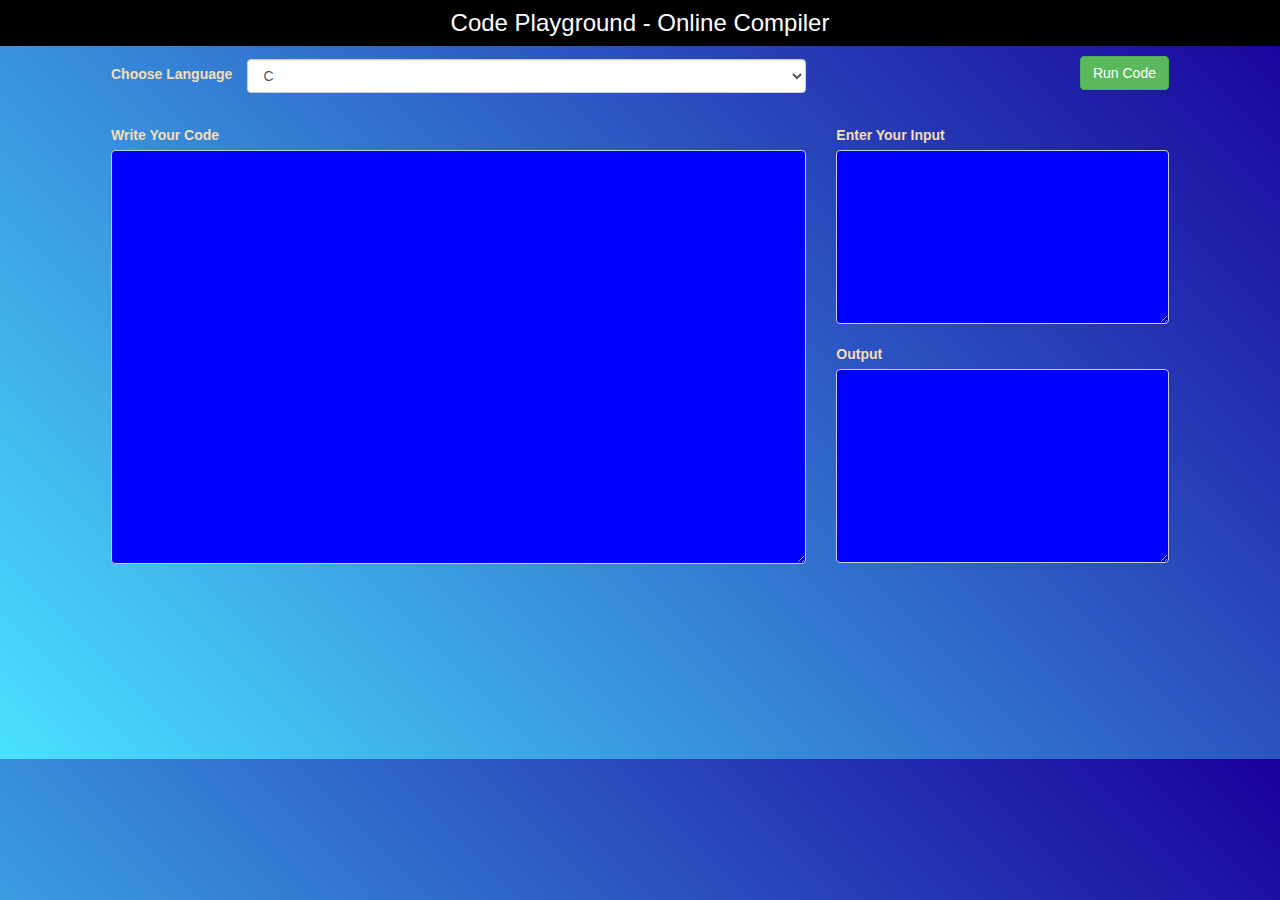
==== main_web/IDE playground/index.html @ ac94dc6f "first commit" ====
<!DOCTYPE html>
<html>
  <head>
    <meta charset="utf-8" />
    <meta http-equiv="x-ua-compatible" content="ie=edge" />
    <title>IDE - Code Playground</title>
    <link rel="icon" type="image/x-icon" href="../../assets/favicon-196.png" />
    <meta name="description" content="" />
    <meta name="viewport" content="width=device-width, initial-scale=1" />
    <link rel="stylesheet" href="css/bootstrap.min.css" />
    <link rel="stylesheet" href="css/style.css" />
    <script src="js/vendor/modernizr-2.8.3.min.js"></script>
    <script src="js/vendor/jquery-1.12.0.min.js"></script>
  </head>
  <body>
    <div class="main">
      <h3 style="background-color: black; text-align: center; color: white">
        Code Playground - Online Compiler
      </h3>
      <div class="toolBar">
      </div>
      <form action="compile.php" id="form" name="f2" method="POST">
      <div class="row cspace">
        
        <div class="col-sm-8">
          <div class="form-group">
              <div class="top">
                <label for="lang">Choose Language</label>
              <select class="form-control" name="language">
                <option value="c">C</option>
                <option value="cpp">C++</option>
                <option value="cpp11">C++11</option>
                <option value="java">Java</option>
                <option value="python">Python</option>
                <option value="rust">Rust</option>
                <!-- <option value="ruby">ruby</option> -->
                <option value="typyescript">Typescript</option>
              </select>
              </div>
              <br /><br />
              <label for="ta">Write Your Code</label>
              <textarea
                class="form-control"
                name="code"
                rows="20"
                cols="50"
                id="codePlayGround"
              ></textarea>
              <br /><br />

              <br /><br />
              <br /><br /><br />
            <!-- </form> -->
            <script type="text/javascript">
              $(document).ready(function () {
                $("#st").click(function () {
                  $("#div").html("Loading ......");
                });
              });
            </script>
            <script>
              //wait for page load to initialize script
              $(document).ready(function () {
                //listen for form submission
                $("form").on("submit", function (e) {
                  //prevent form from submitting and leaving page
                  e.preventDefault();

                  // AJAX
                  $.ajax({
                    type: "POST", //type of submit
                    cache: false, //important or else you might get wrong data returned to you
                    url: "compile.php", //destination
                    datatype: "html", //expected data format from process.php
                    data: $("form").serialize(), //target your form's data and serialize for a POST
                    success: function (result) {
                      // data is the var which holds the output of your process.php

                      // locate the div with #result and fill it with returned data from process.php
                      $("#div").html(result);
                    },
                  });
                });
              });
            </script>

            <br /><br />
          </div>
        </div>
        <div class="col-sm-4">
          <input
                type="submit"
                id="st"
                class="btn btn-success"
                value="Run Code"
            />
             
          <label for="in">Enter Your Input</label>
          <textarea
            class="form-control"
            name="input"
            rows="8"
            cols="50"
          ></textarea>

          <label for="out" class="mt-4">Output</label>
          <textarea
            id="div"
            class="form-control"
            name="output"
            rows="9"
            cols="50"
            disabled
          ></textarea>
        </div>
      </form>
      </div>
    </div>

    <script>
      $("#fontSelector").click(function () {
        var fontName = $("#fontSelector option:selected").text();
        console.log(fontName);
        if (fontName == "poppins") {
          $("#codePlayGround").addClass("consolas");
        }
      });
      $("#fontSelector").click(function () {
        var fontName = $("#fontSelector option:selected").html();
        console.log(fontName);
        if (fontName == "consolas") {
          $("#codePlayGround").addClass("consolas");
        }
      });
    </script>
  </body>
</html>
---- main_web/IDE playground/css/style.css ----
h3 {
  background-color: black;
  text-align: center;
  margin: 0;
  padding: 10px;
  margin-bottom: 15px;
}
body,
html {
  overflow: hidden !important;
}

body {
  background-image: linear-gradient(45deg, rgb(74, 225, 255), #1a009c);
}

.row.cspace {
  max-width: 85%;
  margin: auto;
}

label.mt-4 {
  display: block;
  margin-top: 20px;
}
.toolBar {
  max-width: 85%;
  width: 85%;
  margin: auto;
  text-align: right;
  padding: 20px;
}

textarea {
  font-family: "consolas";
  background-color: blue !important;
  color: rgb(74, 225, 255) !important;
}

label {
  color: wheat;
}

input#st {
  position: absolute;
  top: -45px;
  right: 15px;
}
.top {
  position: relative;
  top: -42px;
  display: flex;
  flex-direction: row;
  justify-content: space-between;
  align-items: center;
  margin-bottom: -50px;
}
.top label {
  width: 170px;
}
.col-sm-4 {
  padding-top: 24px;
}

@media screen and (max-width: 767px) {
  body,
  html {
    overflow-y: scroll !important;
    overflow-x: hidden;
  }
}
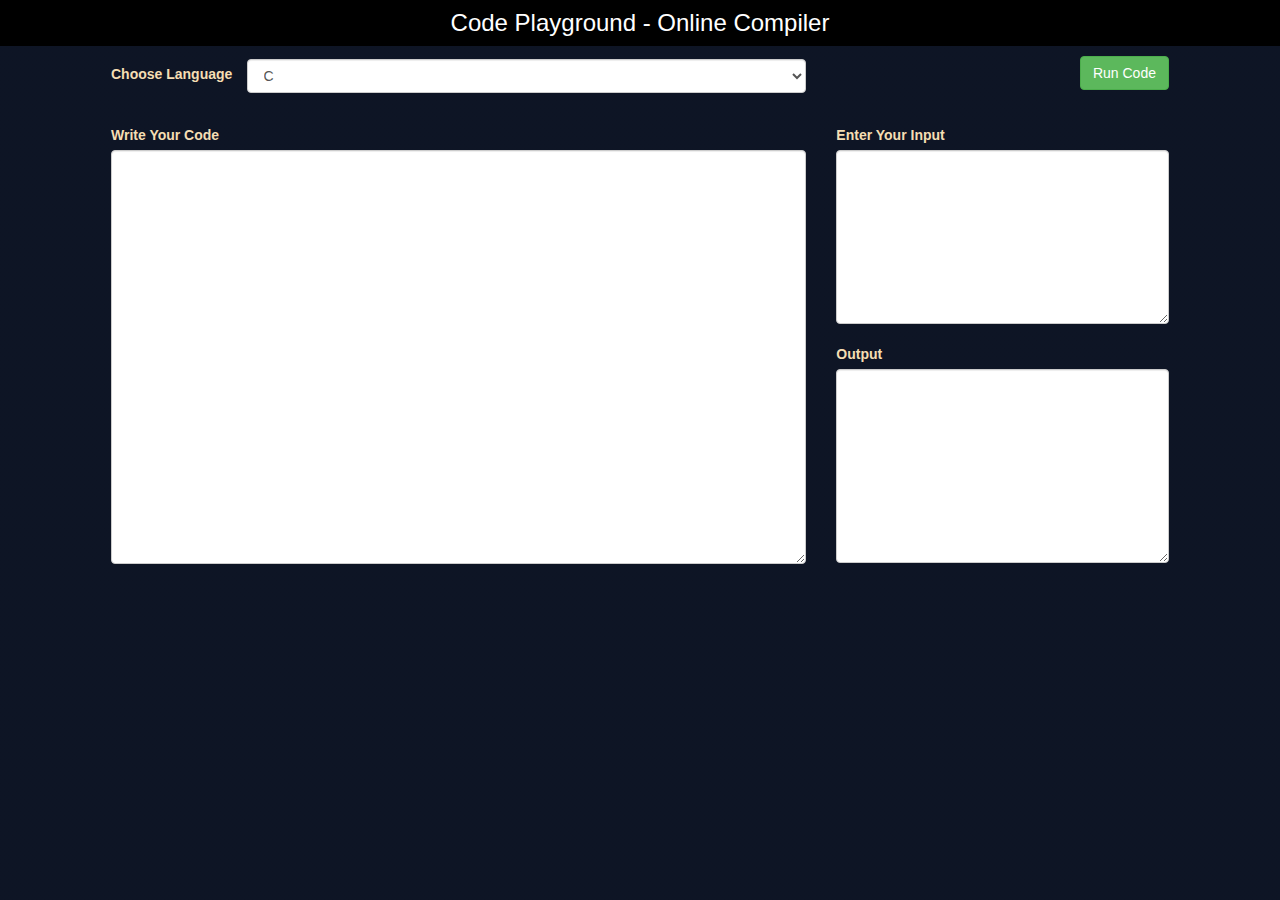
==== commit bcdba8b1: "Merge pull request #1 from Harshvardhan32/New-Feature" ====
--- a/main_web/IDE playground/index.html
+++ b/main_web/IDE playground/index.html
@@ -1,6 +1,7 @@
 <!DOCTYPE html>
 <html>
-  <head>
+
+<head>
     <meta charset="utf-8" />
     <meta http-equiv="x-ua-compatible" content="ie=edge" />
     <title>IDE - Code Playground</title>
@@ -11,127 +12,106 @@
     <link rel="stylesheet" href="css/style.css" />
     <script src="js/vendor/modernizr-2.8.3.min.js"></script>
     <script src="js/vendor/jquery-1.12.0.min.js"></script>
-  </head>
-  <body>
+</head>
+
+<body>
     <div class="main">
-      <h3 style="background-color: black; text-align: center; color: white">
-        Code Playground - Online Compiler
-      </h3>
-      <div class="toolBar">
-      </div>
-      <form action="compile.php" id="form" name="f2" method="POST">
-      <div class="row cspace">
-        
-        <div class="col-sm-8">
-          <div class="form-group">
-              <div class="top">
-                <label for="lang">Choose Language</label>
-              <select class="form-control" name="language">
-                <option value="c">C</option>
-                <option value="cpp">C++</option>
-                <option value="cpp11">C++11</option>
-                <option value="java">Java</option>
-                <option value="python">Python</option>
-                <option value="rust">Rust</option>
-                <!-- <option value="ruby">ruby</option> -->
-                <option value="typyescript">Typescript</option>
-              </select>
-              </div>
-              <br /><br />
-              <label for="ta">Write Your Code</label>
-              <textarea
-                class="form-control"
-                name="code"
-                rows="20"
-                cols="50"
-                id="codePlayGround"
-              ></textarea>
-              <br /><br />
+        <h3 style="background-color: black; text-align: center; color: white">
+            Code Playground - Online Compiler
+        </h3>
+        <div class="toolBar">
+        </div>
+        <form action="compile.php" id="form" name="f2" method="POST">
+            <div class="row cspace">
 
-              <br /><br />
-              <br /><br /><br />
-            <!-- </form> -->
-            <script type="text/javascript">
-              $(document).ready(function () {
-                $("#st").click(function () {
-                  $("#div").html("Loading ......");
-                });
-              });
-            </script>
-            <script>
-              //wait for page load to initialize script
-              $(document).ready(function () {
-                //listen for form submission
-                $("form").on("submit", function (e) {
-                  //prevent form from submitting and leaving page
-                  e.preventDefault();
+                <div class="col-sm-8">
+                    <div class="form-group">
+                        <div class="top">
+                            <label for="lang">Choose Language</label>
+                            <select class="form-control" name="language">
+                                <option value="c">C</option>
+                                <option value="cpp">C++</option>
+                                <option value="cpp11">C++11</option>
+                                <option value="java">Java</option>
+                                <option value="python">Python</option>
+                                <option value="rust">Rust</option>
+                                <!-- <option value="ruby">ruby</option> -->
+                                <!-- <option value="typyescript">Typescript</option> -->
+                            </select>
+                        </div>
+                        <br /><br />
+                        <label for="ta">Write Your Code</label>
+                        <textarea class="form-control" name="code" rows="20" cols="50" id="codePlayGround"></textarea>
+                        <br /><br />
 
-                  // AJAX
-                  $.ajax({
-                    type: "POST", //type of submit
-                    cache: false, //important or else you might get wrong data returned to you
-                    url: "compile.php", //destination
-                    datatype: "html", //expected data format from process.php
-                    data: $("form").serialize(), //target your form's data and serialize for a POST
-                    success: function (result) {
-                      // data is the var which holds the output of your process.php
+                        <br /><br />
+                        <br /><br /><br />
+                        <!-- </form> -->
+                        <script type="text/javascript">
+                            $(document).ready(function () {
+                                $("#st").click(function () {
+                                    $("#div").html("Loading ......");
+                                });
+                            });
+                        </script>
+                        <script>
+                            //wait for page load to initialize script
+                            $(document).ready(function () {
+                                //listen for form submission
+                                $("form").on("submit", function (e) {
+                                    //prevent form from submitting and leaving page
+                                    e.preventDefault();
 
-                      // locate the div with #result and fill it with returned data from process.php
-                      $("#div").html(result);
-                    },
-                  });
-                });
-              });
-            </script>
+                                    // AJAX
+                                    $.ajax({
+                                        type: "POST", //type of submit
+                                        cache: false, //important or else you might get wrong data returned to you
+                                        url: "compile.php", //destination
+                                        datatype: "html", //expected data format from process.php
+                                        data: $("form").serialize(), //target your form's data and serialize for a POST
+                                        success: function (result) {
+                                            // data is the var which holds the output of your process.php
 
-            <br /><br />
-          </div>
-        </div>
-        <div class="col-sm-4">
-          <input
-                type="submit"
-                id="st"
-                class="btn btn-success"
-                value="Run Code"
-            />
-             
-          <label for="in">Enter Your Input</label>
-          <textarea
-            class="form-control"
-            name="input"
-            rows="8"
-            cols="50"
-          ></textarea>
+                                            // locate the div with #result and fill it with returned data from process.php
+                                            $("#div").html(result);
+                                        },
+                                    });
+                                });
+                            });
+                        </script>
 
-          <label for="out" class="mt-4">Output</label>
-          <textarea
-            id="div"
-            class="form-control"
-            name="output"
-            rows="9"
-            cols="50"
-            disabled
-          ></textarea>
-        </div>
-      </form>
-      </div>
+                        <br /><br />
+                    </div>
+                </div>
+                <div class="col-sm-4">
+                    <input type="submit" id="st" class="btn btn-success" value="Run Code" />
+
+                    <label for="in">Enter Your Input</label>
+                    <textarea class="form-control" name="input" rows="8" cols="50"></textarea>
+
+                    <label for="out" class="mt-4">Output</label>
+                    <textarea id="div" class="form-control" name="output" rows="9" cols="50" disabled></textarea>
+                </div>
+        </form>
+    </div>
     </div>
 
     <script>
-      $("#fontSelector").click(function () {
-        var fontName = $("#fontSelector option:selected").text();
-        console.log(fontName);
-        if (fontName == "poppins") {
-          $("#codePlayGround").addClass("consolas");
-        }
-      });
-      $("#fontSelector").click(function () {
-        var fontName = $("#fontSelector option:selected").html();
-        console.log(fontName);
-        if (fontName == "consolas") {
-          $("#codePlayGround").addClass("consolas");
-        }
-      });
+        $("#fontSelector").click(function () {
+            var fontName = $("#fontSelector option:selected").text();
+            console.log(fontName);
+            if (fontName == "poppins") {
+                $("#codePlayGround").addClass("consolas");
+            }
+        });
+        $("#fontSelector").click(function () {
+            var fontName = $("#fontSelector option:selected").html();
+            console.log(fontName);
+            if (fontName == "consolas") {
+                $("#codePlayGround").addClass("consolas");
+            }
+        });
     </script>
-  </body>
-</html>
+</body>
+
+</html>--- a/main_web/IDE playground/css/style.css
+++ b/main_web/IDE playground/css/style.css
@@ -5,13 +5,14 @@
   padding: 10px;
   margin-bottom: 15px;
 }
+
 body,
 html {
   overflow: hidden !important;
 }
 
 body {
-  background-image: linear-gradient(45deg, rgb(74, 225, 255), #1a009c);
+  background-image: linear-gradient(90deg, hsla(222, 45%, 10%, 1) 0%, hsla(222, 45%, 10%, 1) 50%, hsla(222, 45%, 10%, 1) 100%);
 }
 
 .row.cspace {
@@ -23,6 +24,7 @@
   display: block;
   margin-top: 20px;
 }
+
 .toolBar {
   max-width: 85%;
   width: 85%;
@@ -33,8 +35,8 @@
 
 textarea {
   font-family: "consolas";
-  background-color: blue !important;
-  color: rgb(74, 225, 255) !important;
+  background-color: #ffff !important;
+  color: black !important;
 }
 
 label {
@@ -46,6 +48,7 @@
   top: -45px;
   right: 15px;
 }
+
 .top {
   position: relative;
   top: -42px;
@@ -55,17 +58,20 @@
   align-items: center;
   margin-bottom: -50px;
 }
+
 .top label {
   width: 170px;
 }
+
 .col-sm-4 {
   padding-top: 24px;
 }
 
 @media screen and (max-width: 767px) {
+
   body,
   html {
     overflow-y: scroll !important;
     overflow-x: hidden;
   }
-}
+}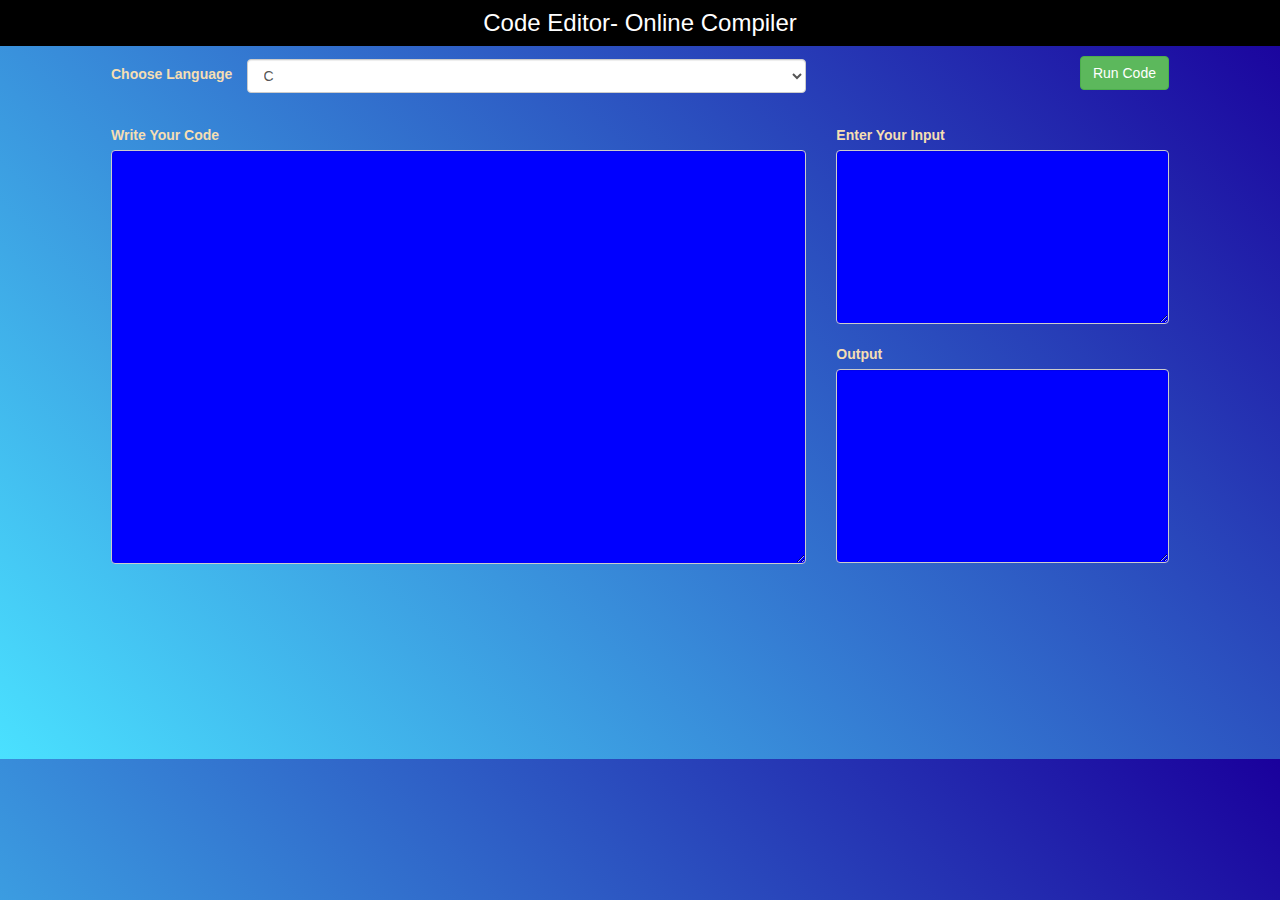
==== commit feb4c55e: "added new pages" ====
--- a/main_web/IDE playground/index.html
+++ b/main_web/IDE playground/index.html
@@ -1,10 +1,9 @@
 <!DOCTYPE html>
 <html>
-
-<head>
+  <head>
     <meta charset="utf-8" />
     <meta http-equiv="x-ua-compatible" content="ie=edge" />
-    <title>IDE - Code Playground</title>
+    <title>IDE - Code Editor</title>
     <link rel="icon" type="image/x-icon" href="../../assets/favicon-196.png" />
     <meta name="description" content="" />
     <meta name="viewport" content="width=device-width, initial-scale=1" />
@@ -12,106 +11,129 @@
     <link rel="stylesheet" href="css/style.css" />
     <script src="js/vendor/modernizr-2.8.3.min.js"></script>
     <script src="js/vendor/jquery-1.12.0.min.js"></script>
-</head>
+  </head>
+  <body>
+    <div class="main">
+      <a href="../../login_signup/welcome.php" style="text-decoration: none;"><h3  style=" color:white; ">
+        Code Editor- Online Compiler
+      </h3></a>
+      
+      <div class="toolBar">
+      </div>
+      <form action="compile.php" id="form" name="f2" method="POST">
+      <div class="row cspace">
+        
+        <div class="col-sm-8">
+          <div class="form-group">
+              <div class="top">
+                <label for="lang">Choose Language</label>
+              <select class="form-control" name="language">
+                <option value="c">C</option>
+                <option value="cpp">C++</option>
+                <option value="cpp11">C++11</option>
+                <option value="java">Java</option>
+                <option value="python">Python</option>
+                <option value="rust">Rust</option>
+                <!-- <option value="ruby">ruby</option> -->
+                <!-- <option value="typyescript">Typescript</option> -->
+                <option value="php">php</option>
+              </select>
+              </div>
+              <br /><br />
+              <label for="ta">Write Your Code</label>
+              <textarea
+                class="form-control"
+                name="code"
+                rows="20"
+                cols="50"
+                id="codePlayGround"
+              ></textarea>
+              <br /><br />
 
-<body>
-    <div class="main">
-        <h3 style="background-color: black; text-align: center; color: white">
-            Code Playground - Online Compiler
-        </h3>
-        <div class="toolBar">
+              <br /><br />
+              <br /><br /><br />
+            <!-- </form> -->
+            <script type="text/javascript">
+              $(document).ready(function () {
+                $("#st").click(function () {
+                  $("#div").html("Loading ......");
+                });
+              });
+            </script>
+            <script>
+              //wait for page load to initialize script
+              $(document).ready(function () {
+                //listen for form submission
+                $("form").on("submit", function (e) {
+                  //prevent form from submitting and leaving page
+                  e.preventDefault();
+
+                  // AJAX
+                  $.ajax({
+                    type: "POST", //type of submit
+                    cache: false, //important or else you might get wrong data returned to you
+                    url: "compile.php", //destination
+                    datatype: "html", //expected data format from process.php
+                    data: $("form").serialize(), //target your form's data and serialize for a POST
+                    success: function (result) {
+                      // data is the var which holds the output of your process.php
+
+                      // locate the div with #result and fill it with returned data from process.php
+                      $("#div").html(result);
+                    },
+                  });
+                });
+              });
+            </script>
+
+            <br /><br />
+          </div>
         </div>
-        <form action="compile.php" id="form" name="f2" method="POST">
-            <div class="row cspace">
+        <div class="col-sm-4">
+          <input
+                type="submit"
+                id="st"
+                class="btn btn-success"
+                value="Run Code"
+            />
+             
+          <label for="in">Enter Your Input</label>
+          <textarea
+            class="form-control"
+            name="input"
+            rows="8"
+            cols="50"
+          ></textarea>
 
-                <div class="col-sm-8">
-                    <div class="form-group">
-                        <div class="top">
-                            <label for="lang">Choose Language</label>
-                            <select class="form-control" name="language">
-                                <option value="c">C</option>
-                                <option value="cpp">C++</option>
-                                <option value="cpp11">C++11</option>
-                                <option value="java">Java</option>
-                                <option value="python">Python</option>
-                                <option value="rust">Rust</option>
-                                <!-- <option value="ruby">ruby</option> -->
-                                <!-- <option value="typyescript">Typescript</option> -->
-                            </select>
-                        </div>
-                        <br /><br />
-                        <label for="ta">Write Your Code</label>
-                        <textarea class="form-control" name="code" rows="20" cols="50" id="codePlayGround"></textarea>
-                        <br /><br />
-
-                        <br /><br />
-                        <br /><br /><br />
-                        <!-- </form> -->
-                        <script type="text/javascript">
-                            $(document).ready(function () {
-                                $("#st").click(function () {
-                                    $("#div").html("Loading ......");
-                                });
-                            });
-                        </script>
-                        <script>
-                            //wait for page load to initialize script
-                            $(document).ready(function () {
-                                //listen for form submission
-                                $("form").on("submit", function (e) {
-                                    //prevent form from submitting and leaving page
-                                    e.preventDefault();
-
-                                    // AJAX
-                                    $.ajax({
-                                        type: "POST", //type of submit
-                                        cache: false, //important or else you might get wrong data returned to you
-                                        url: "compile.php", //destination
-                                        datatype: "html", //expected data format from process.php
-                                        data: $("form").serialize(), //target your form's data and serialize for a POST
-                                        success: function (result) {
-                                            // data is the var which holds the output of your process.php
-
-                                            // locate the div with #result and fill it with returned data from process.php
-                                            $("#div").html(result);
-                                        },
-                                    });
-                                });
-                            });
-                        </script>
-
-                        <br /><br />
-                    </div>
-                </div>
-                <div class="col-sm-4">
-                    <input type="submit" id="st" class="btn btn-success" value="Run Code" />
-
-                    <label for="in">Enter Your Input</label>
-                    <textarea class="form-control" name="input" rows="8" cols="50"></textarea>
-
-                    <label for="out" class="mt-4">Output</label>
-                    <textarea id="div" class="form-control" name="output" rows="9" cols="50" disabled></textarea>
-                </div>
-        </form>
-    </div>
+          <label for="out" class="mt-4">Output</label>
+          <textarea
+            id="div"
+            class="form-control"
+            name="output"
+            rows="9"
+            cols="50"
+            disabled
+          ></textarea>
+        </div>
+      </form>
+      </div>
     </div>
 
     <script>
-        $("#fontSelector").click(function () {
-            var fontName = $("#fontSelector option:selected").text();
-            console.log(fontName);
-            if (fontName == "poppins") {
-                $("#codePlayGround").addClass("consolas");
-            }
-        });
-        $("#fontSelector").click(function () {
-            var fontName = $("#fontSelector option:selected").html();
-            console.log(fontName);
-            if (fontName == "consolas") {
-                $("#codePlayGround").addClass("consolas");
-            }
-        });
+      $("#fontSelector").click(function () {
+        var fontName = $("#fontSelector option:selected").text();
+        console.log(fontName);
+        if (fontName == "poppins") {
+          $("#codePlayGround").addClass("consolas");
+        }
+      });
+      $("#fontSelector").click(function () {
+        var fontName = $("#fontSelector option:selected").html();
+        console.log(fontName);
+        if (fontName == "consolas") {
+          $("#codePlayGround").addClass("consolas");
+        }
+      });
     </script>
-</body>
-
+  </body>
 </html>--- a/main_web/IDE playground/css/style.css
+++ b/main_web/IDE playground/css/style.css
@@ -5,14 +5,13 @@
   padding: 10px;
   margin-bottom: 15px;
 }
-
 body,
 html {
   overflow: hidden !important;
 }
 
 body {
-  background-image: linear-gradient(90deg, hsla(222, 45%, 10%, 1) 0%, hsla(222, 45%, 10%, 1) 50%, hsla(222, 45%, 10%, 1) 100%);
+  background-image: linear-gradient(45deg, rgb(74, 225, 255), #1a009c);
 }
 
 .row.cspace {
@@ -24,7 +23,6 @@
   display: block;
   margin-top: 20px;
 }
-
 .toolBar {
   max-width: 85%;
   width: 85%;
@@ -35,8 +33,8 @@
 
 textarea {
   font-family: "consolas";
-  background-color: #ffff !important;
-  color: black !important;
+  background-color: blue !important;
+  color: rgb(74, 225, 255) !important;
 }
 
 label {
@@ -48,7 +46,6 @@
   top: -45px;
   right: 15px;
 }
-
 .top {
   position: relative;
   top: -42px;
@@ -58,20 +55,18 @@
   align-items: center;
   margin-bottom: -50px;
 }
-
 .top label {
   width: 170px;
 }
-
 .col-sm-4 {
   padding-top: 24px;
 }
 
 @media screen and (max-width: 767px) {
-
   body,
   html {
     overflow-y: scroll !important;
     overflow-x: hidden;
   }
-}+}
+
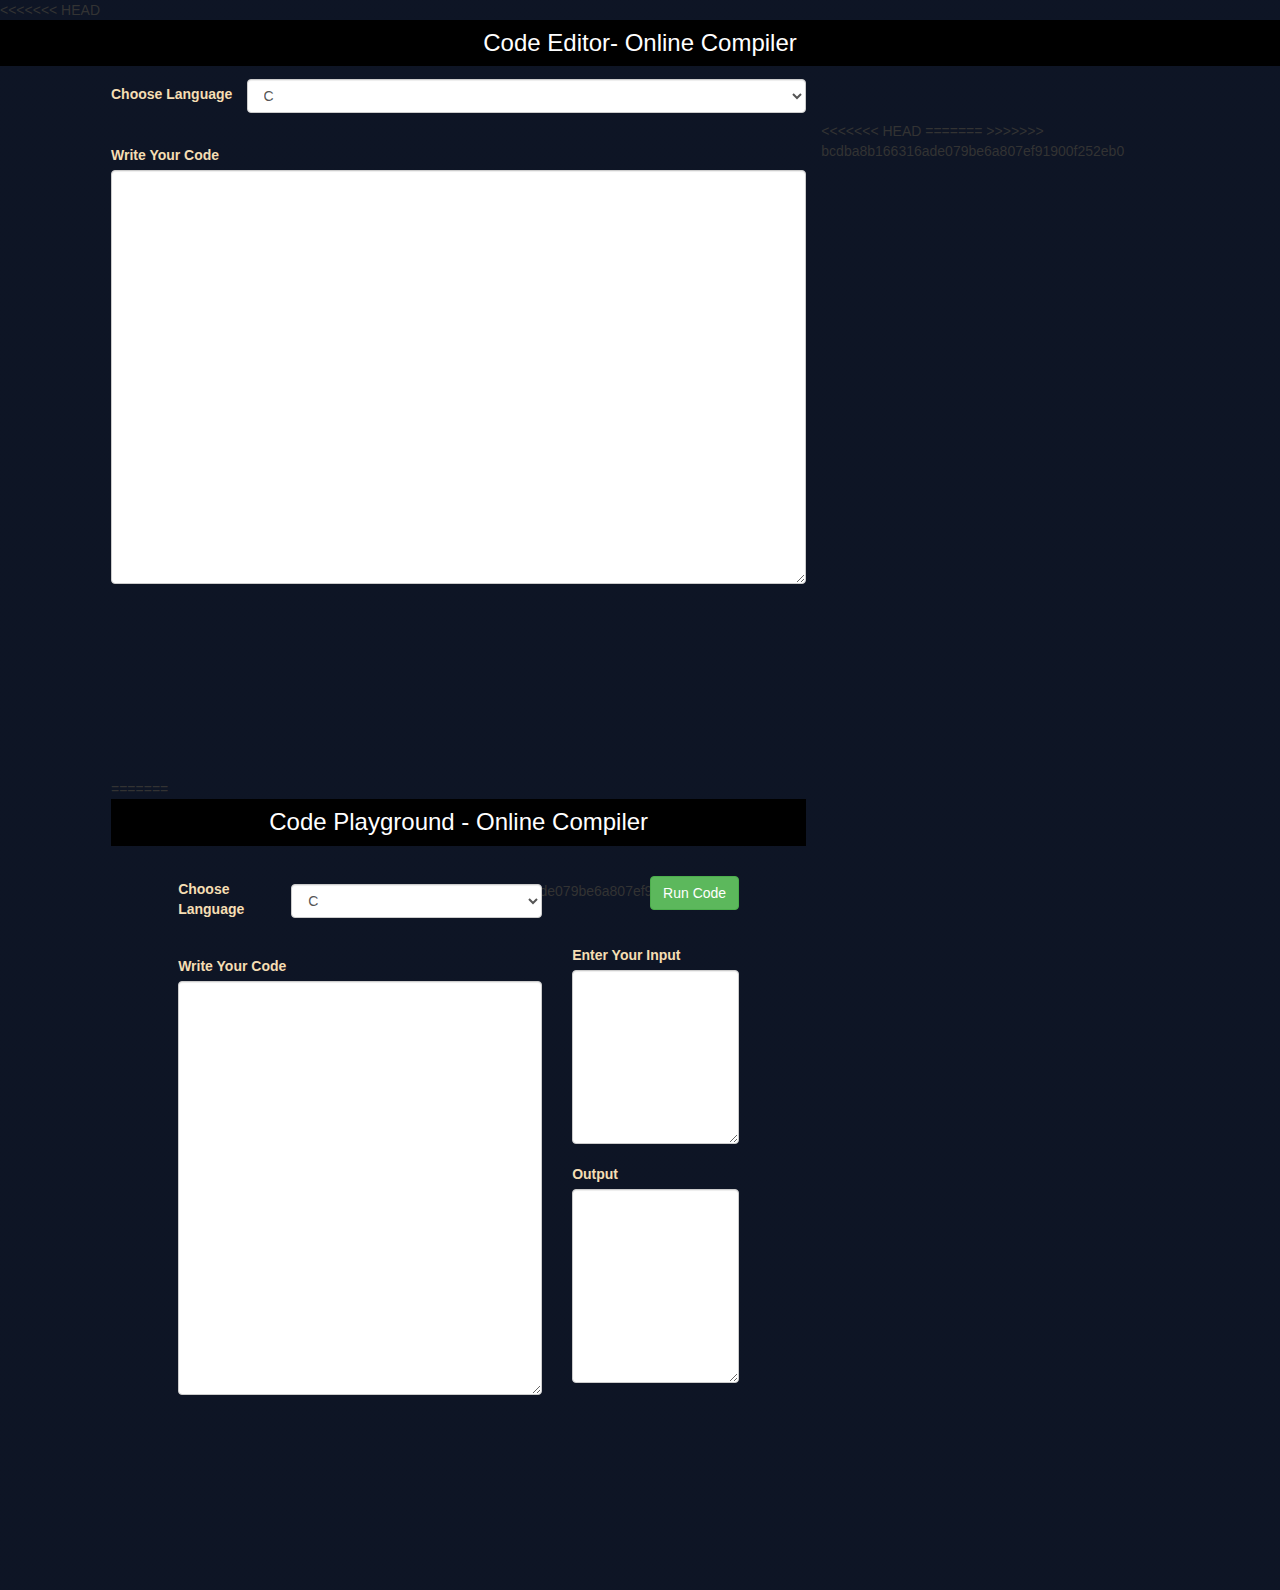
==== commit 9a2997ee: "cc" ====
--- a/main_web/IDE playground/index.html
+++ b/main_web/IDE playground/index.html
@@ -1,9 +1,10 @@
 <!DOCTYPE html>
 <html>
-  <head>
+
+<head>
     <meta charset="utf-8" />
     <meta http-equiv="x-ua-compatible" content="ie=edge" />
-    <title>IDE - Code Editor</title>
+    <title>IDE - Code Playground</title>
     <link rel="icon" type="image/x-icon" href="../../assets/favicon-196.png" />
     <meta name="description" content="" />
     <meta name="viewport" content="width=device-width, initial-scale=1" />
@@ -11,9 +12,11 @@
     <link rel="stylesheet" href="css/style.css" />
     <script src="js/vendor/modernizr-2.8.3.min.js"></script>
     <script src="js/vendor/jquery-1.12.0.min.js"></script>
-  </head>
-  <body>
+</head>
+
+<body>
     <div class="main">
+<<<<<<< HEAD
       <a href="../../login_signup/welcome.php" style="text-decoration: none;"><h3  style=" color:white; ">
         Code Editor- Online Compiler
       </h3></a>
@@ -88,52 +91,108 @@
 
             <br /><br />
           </div>
+=======
+        <h3 style="background-color: black; text-align: center; color: white">
+            Code Playground - Online Compiler
+        </h3>
+        <div class="toolBar">
+>>>>>>> bcdba8b166316ade079be6a807ef91900f252eb0
         </div>
-        <div class="col-sm-4">
-          <input
-                type="submit"
-                id="st"
-                class="btn btn-success"
-                value="Run Code"
-            />
-             
-          <label for="in">Enter Your Input</label>
-          <textarea
-            class="form-control"
-            name="input"
-            rows="8"
-            cols="50"
-          ></textarea>
+        <form action="compile.php" id="form" name="f2" method="POST">
+            <div class="row cspace">
 
-          <label for="out" class="mt-4">Output</label>
-          <textarea
-            id="div"
-            class="form-control"
-            name="output"
-            rows="9"
-            cols="50"
-            disabled
-          ></textarea>
-        </div>
-      </form>
-      </div>
+                <div class="col-sm-8">
+                    <div class="form-group">
+                        <div class="top">
+                            <label for="lang">Choose Language</label>
+                            <select class="form-control" name="language">
+                                <option value="c">C</option>
+                                <option value="cpp">C++</option>
+                                <option value="cpp11">C++11</option>
+                                <option value="java">Java</option>
+                                <option value="python">Python</option>
+                                <option value="rust">Rust</option>
+                                <!-- <option value="ruby">ruby</option> -->
+                                <!-- <option value="typyescript">Typescript</option> -->
+                            </select>
+                        </div>
+                        <br /><br />
+                        <label for="ta">Write Your Code</label>
+                        <textarea class="form-control" name="code" rows="20" cols="50" id="codePlayGround"></textarea>
+                        <br /><br />
+
+                        <br /><br />
+                        <br /><br /><br />
+                        <!-- </form> -->
+                        <script type="text/javascript">
+                            $(document).ready(function () {
+                                $("#st").click(function () {
+                                    $("#div").html("Loading ......");
+                                });
+                            });
+                        </script>
+                        <script>
+                            //wait for page load to initialize script
+                            $(document).ready(function () {
+                                //listen for form submission
+                                $("form").on("submit", function (e) {
+                                    //prevent form from submitting and leaving page
+                                    e.preventDefault();
+
+                                    // AJAX
+                                    $.ajax({
+                                        type: "POST", //type of submit
+                                        cache: false, //important or else you might get wrong data returned to you
+                                        url: "compile.php", //destination
+                                        datatype: "html", //expected data format from process.php
+                                        data: $("form").serialize(), //target your form's data and serialize for a POST
+                                        success: function (result) {
+                                            // data is the var which holds the output of your process.php
+
+                                            // locate the div with #result and fill it with returned data from process.php
+                                            $("#div").html(result);
+                                        },
+                                    });
+                                });
+                            });
+                        </script>
+
+                        <br /><br />
+                    </div>
+                </div>
+                <div class="col-sm-4">
+                    <input type="submit" id="st" class="btn btn-success" value="Run Code" />
+
+                    <label for="in">Enter Your Input</label>
+                    <textarea class="form-control" name="input" rows="8" cols="50"></textarea>
+
+                    <label for="out" class="mt-4">Output</label>
+                    <textarea id="div" class="form-control" name="output" rows="9" cols="50" disabled></textarea>
+                </div>
+        </form>
+    </div>
     </div>
 
     <script>
-      $("#fontSelector").click(function () {
-        var fontName = $("#fontSelector option:selected").text();
-        console.log(fontName);
-        if (fontName == "poppins") {
-          $("#codePlayGround").addClass("consolas");
-        }
-      });
-      $("#fontSelector").click(function () {
-        var fontName = $("#fontSelector option:selected").html();
-        console.log(fontName);
-        if (fontName == "consolas") {
-          $("#codePlayGround").addClass("consolas");
-        }
-      });
+        $("#fontSelector").click(function () {
+            var fontName = $("#fontSelector option:selected").text();
+            console.log(fontName);
+            if (fontName == "poppins") {
+                $("#codePlayGround").addClass("consolas");
+            }
+        });
+        $("#fontSelector").click(function () {
+            var fontName = $("#fontSelector option:selected").html();
+            console.log(fontName);
+            if (fontName == "consolas") {
+                $("#codePlayGround").addClass("consolas");
+            }
+        });
     </script>
+<<<<<<< HEAD
   </body>
+=======
+</body>
+
+>>>>>>> bcdba8b166316ade079be6a807ef91900f252eb0
 </html>--- a/main_web/IDE playground/css/style.css
+++ b/main_web/IDE playground/css/style.css
@@ -5,13 +5,14 @@
   padding: 10px;
   margin-bottom: 15px;
 }
+
 body,
 html {
   overflow: hidden !important;
 }
 
 body {
-  background-image: linear-gradient(45deg, rgb(74, 225, 255), #1a009c);
+  background-image: linear-gradient(90deg, hsla(222, 45%, 10%, 1) 0%, hsla(222, 45%, 10%, 1) 50%, hsla(222, 45%, 10%, 1) 100%);
 }
 
 .row.cspace {
@@ -23,6 +24,7 @@
   display: block;
   margin-top: 20px;
 }
+
 .toolBar {
   max-width: 85%;
   width: 85%;
@@ -33,8 +35,8 @@
 
 textarea {
   font-family: "consolas";
-  background-color: blue !important;
-  color: rgb(74, 225, 255) !important;
+  background-color: #ffff !important;
+  color: black !important;
 }
 
 label {
@@ -46,6 +48,7 @@
   top: -45px;
   right: 15px;
 }
+
 .top {
   position: relative;
   top: -42px;
@@ -55,18 +58,25 @@
   align-items: center;
   margin-bottom: -50px;
 }
+
 .top label {
   width: 170px;
 }
+
 .col-sm-4 {
   padding-top: 24px;
 }
 
 @media screen and (max-width: 767px) {
+
   body,
   html {
     overflow-y: scroll !important;
     overflow-x: hidden;
   }
+<<<<<<< HEAD
 }
 
+=======
+}
+>>>>>>> bcdba8b166316ade079be6a807ef91900f252eb0
